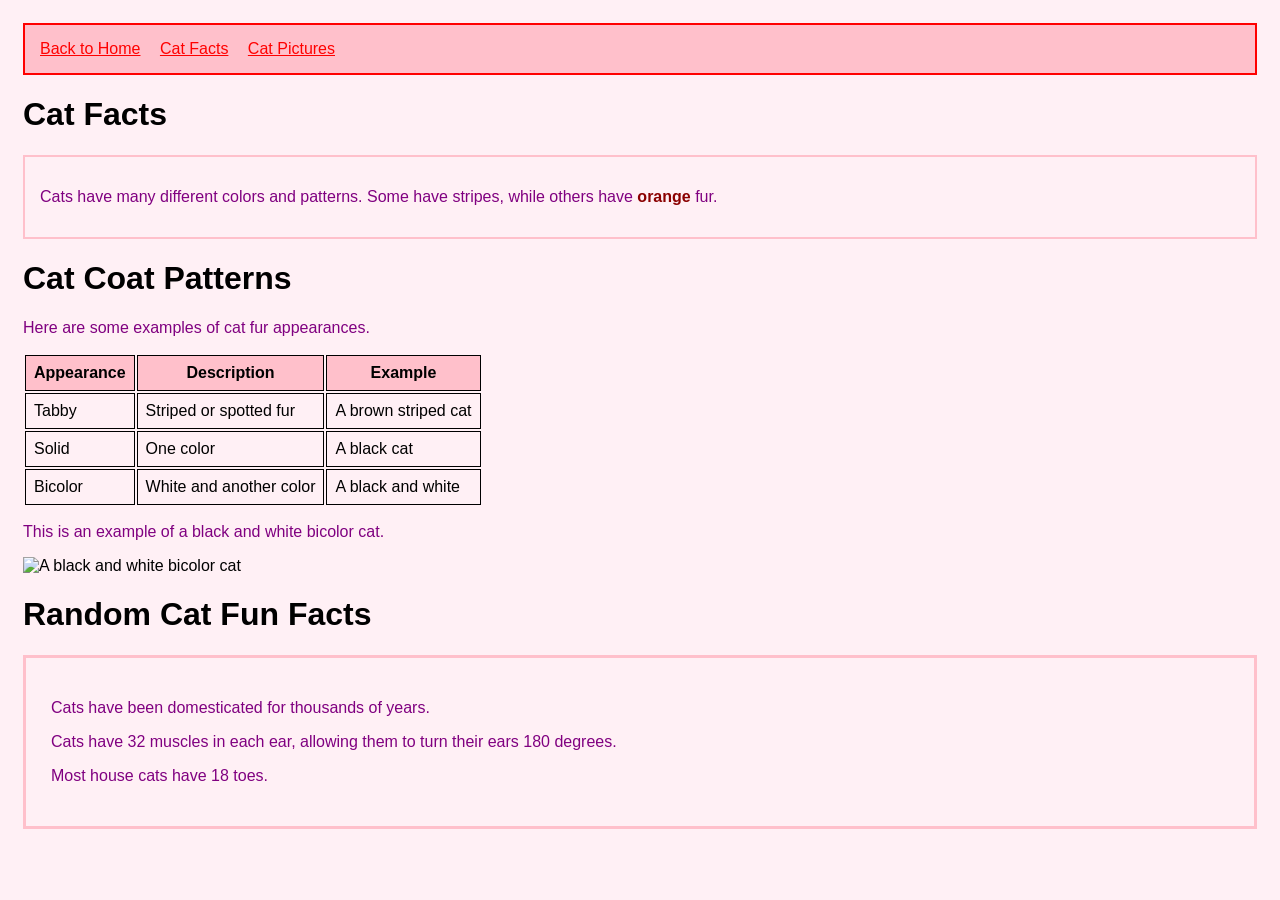
==== facts.html @ a4535e10 "cat" ====
<!DOCTYPE html>
<html lang="en">
<head>
    <!-- Google tag (gtag.js) -->
  <script async src="https://www.googletagmanager.com/gtag/js?id=G-1GPGSJ7CCZ"></script>
  <script>
    window.dataLayer = window.dataLayer || [];
    function gtag(){dataLayer.push(arguments);}
    gtag('js', new Date());

    gtag('config', 'G-1GPGSJ7CCZ');
  </script>
    <meta charset="utf-8">
    <meta name="description" content="Learn about cat coat patterns, colors, and fun facts.">
    <title>Cat Facts</title>
    <link rel="stylesheet" href="style.css">
</head>


<body>
    <div class="menu">
        <a href="index.html">Back to Home</a>
        <a href="facts.html">Cat Facts</a>
        <a href="pictures.html">Cat Pictures</a>
    </div>

    <h1>Cat Facts</h1>
    <div class="cat-colors">
        <p>Cats have many different colors and patterns.
            Some have stripes, while others have
            <span class="highlight">orange</span> fur.</p>
    </div>

    <h1>Cat Coat Patterns</h1>
    <div>
        <p>Here are some examples of cat fur appearances.</p>
        <table>
            <tr>
                <th>Appearance</th>
                <th>Description</th>
                <th>Example</th>
            </tr>
            <tr>
                <td>Tabby</td>
                <td>Striped or spotted fur</td>
                <td>A brown striped cat</td>
            </tr>
            <tr>
                <td>Solid</td>
                <td>One color</td>
                <td>A black cat</td>
            </tr>
            <tr>
                <td>Bicolor</td>
                <td>White and another color</td>
                <td>A black and white</td>
            </tr>
        </table>
        <p>This is an example of a black and white bicolor cat.</p>
        <img src="cat3.jpg" alt="A black and white bicolor cat" width="400">
    </div>

    <h1>Random Cat Fun Facts</h1>
    <div class="cat-list">
        <p>Cats have been domesticated for thousands of years.</p>
        <p>Cats have 32 muscles in each ear, allowing them to turn their ears 180 degrees.</p>
        <p>Most house cats have 18 toes.</p>
    </div>

</body>
</html>
---- style.css ----
body {
    background-color: lavenderblush;
    font-family: sans-serif;
    padding: 15px;
}

p {
    color: purple;
}

#title {
    font-weight: bold;
    font-style: italic;
}

a {
    color: red;
}

a:hover {
    color: darkred;
}

.menu {
    background-color: pink;
    border: solid red 2px;
    padding: 15px;
}

.menu a {
    margin-right: 15px;
}

.box {
    border: 2px solid pink;
    padding: 15px;
    margin-bottom: 15px;
}


.cat-colors {
    border: pink 2px solid;
    padding: 15px;
}

.cat-list {
    border: 3px solid pink;
    padding: 25px;
}

.highlight {
    color: darkred;
    font-weight: bold;
}

img {
    width: 300px;
    max-width: 100%;
    height: auto;
}

th {
    border: 1px solid black;
    background-color: pink;
    padding: 8px;
}

td {
    border: 1px solid black;
    padding: 8px;
}

/* Small screens */
@media (max-width: 600px) {
    body {
        padding: 5px;
    }
}
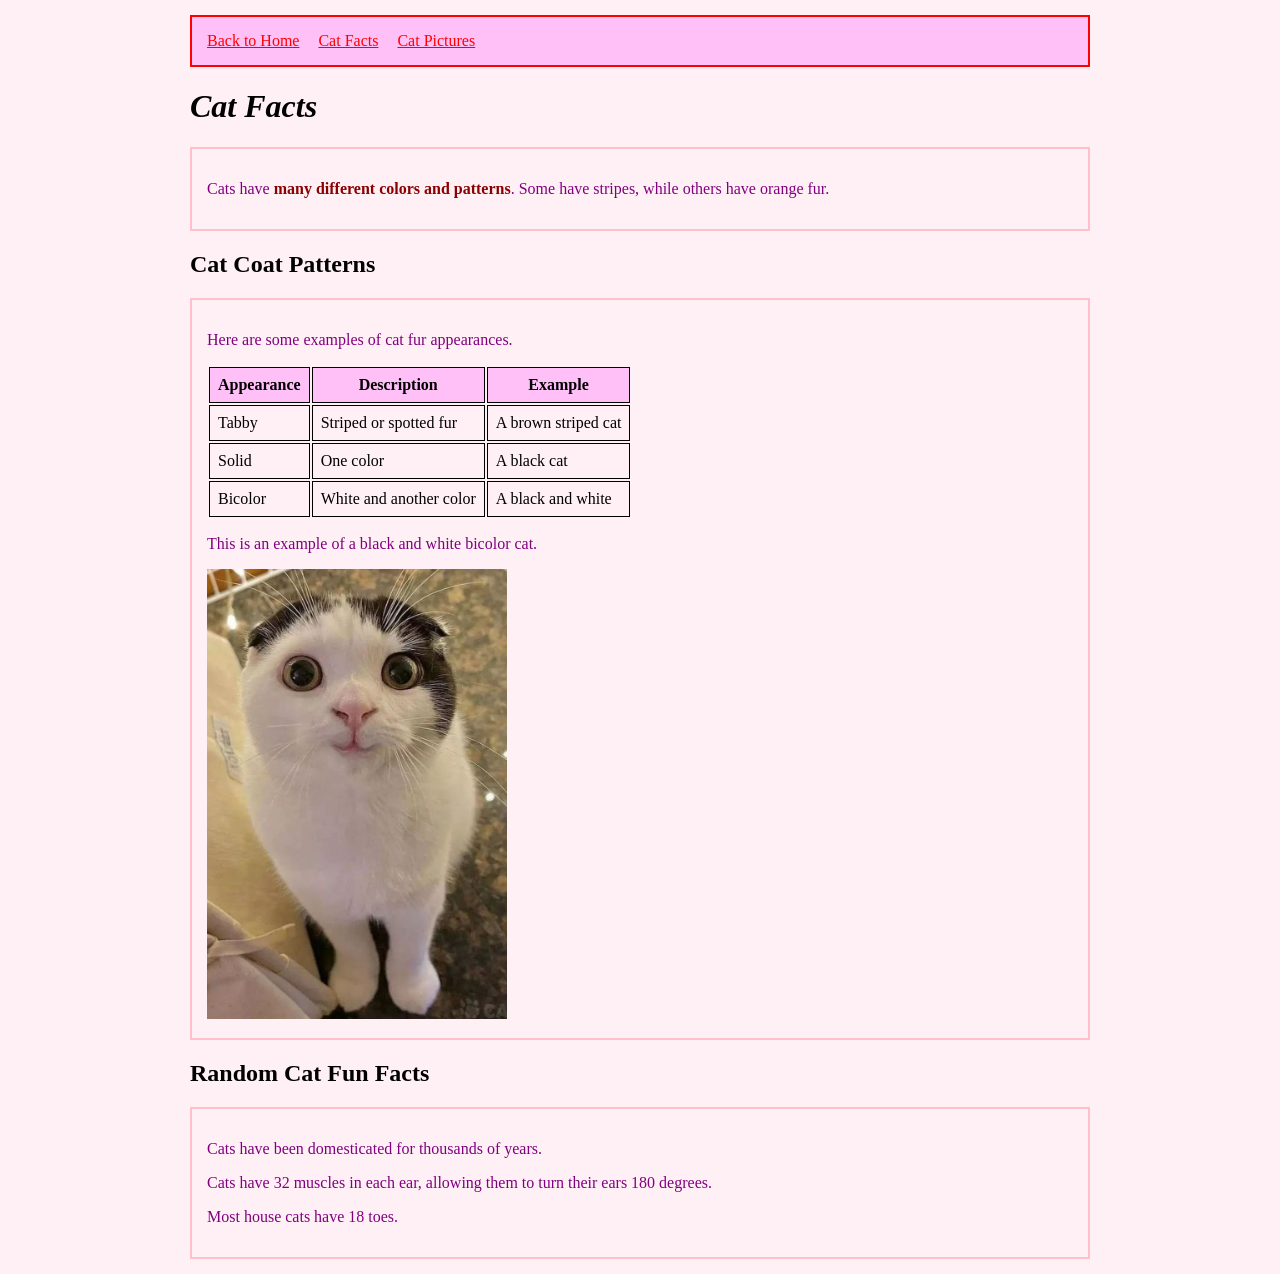
==== commit b11cbe96: "done" ====
--- a/facts.html
+++ b/facts.html
@@ -24,15 +24,13 @@
         <a href="pictures.html">Cat Pictures</a>
     </div>
 
-    <h1>Cat Facts</h1>
+    <h1 id="title">Cat Facts</h1>
     <div class="cat-colors">
-        <p>Cats have many different colors and patterns.
-            Some have stripes, while others have
-            <span class="highlight">orange</span> fur.</p>
+        <p>Cats have <span class="highlight">many different colors and patterns</span>. Some have stripes, while others have orange fur.</p>
     </div>
 
-    <h1>Cat Coat Patterns</h1>
-    <div>
+    <h2>Cat Coat Patterns</h2>
+    <div class="box">
         <p>Here are some examples of cat fur appearances.</p>
         <table>
             <tr>
@@ -57,10 +55,10 @@
             </tr>
         </table>
         <p>This is an example of a black and white bicolor cat.</p>
-        <img src="cat3.jpg" alt="A black and white bicolor cat" width="400">
+        <img src="cat3.JPG" alt="A black and white bicolor cat" width="400">
     </div>
 
-    <h1>Random Cat Fun Facts</h1>
+    <h2>Random Cat Fun Facts</h2>
     <div class="cat-list">
         <p>Cats have been domesticated for thousands of years.</p>
         <p>Cats have 32 muscles in each ear, allowing them to turn their ears 180 degrees.</p>
--- a/style.css
+++ b/style.css
@@ -1,6 +1,10 @@
+
+
 body {
+    max-width: 900px;
+    margin: 0 auto; 
     background-color: lavenderblush;
-    font-family: sans-serif;
+    font-family: times;
     padding: 15px;
 }
 
@@ -22,7 +26,7 @@
 }
 
 .menu {
-    background-color: pink;
+    background-color: rgb(255, 192, 247);
     border: solid red 2px;
     padding: 15px;
 }
@@ -38,14 +42,9 @@
 }
 
 
-.cat-colors {
+.cat-colors, .cat-list {
     border: pink 2px solid;
     padding: 15px;
-}
-
-.cat-list {
-    border: 3px solid pink;
-    padding: 25px;
 }
 
 .highlight {
@@ -61,7 +60,7 @@
 
 th {
     border: 1px solid black;
-    background-color: pink;
+    background-color: rgb(255, 192, 247);
     padding: 8px;
 }
 
@@ -70,7 +69,6 @@
     padding: 8px;
 }
 
-/* Small screens */
 @media (max-width: 600px) {
     body {
         padding: 5px;
